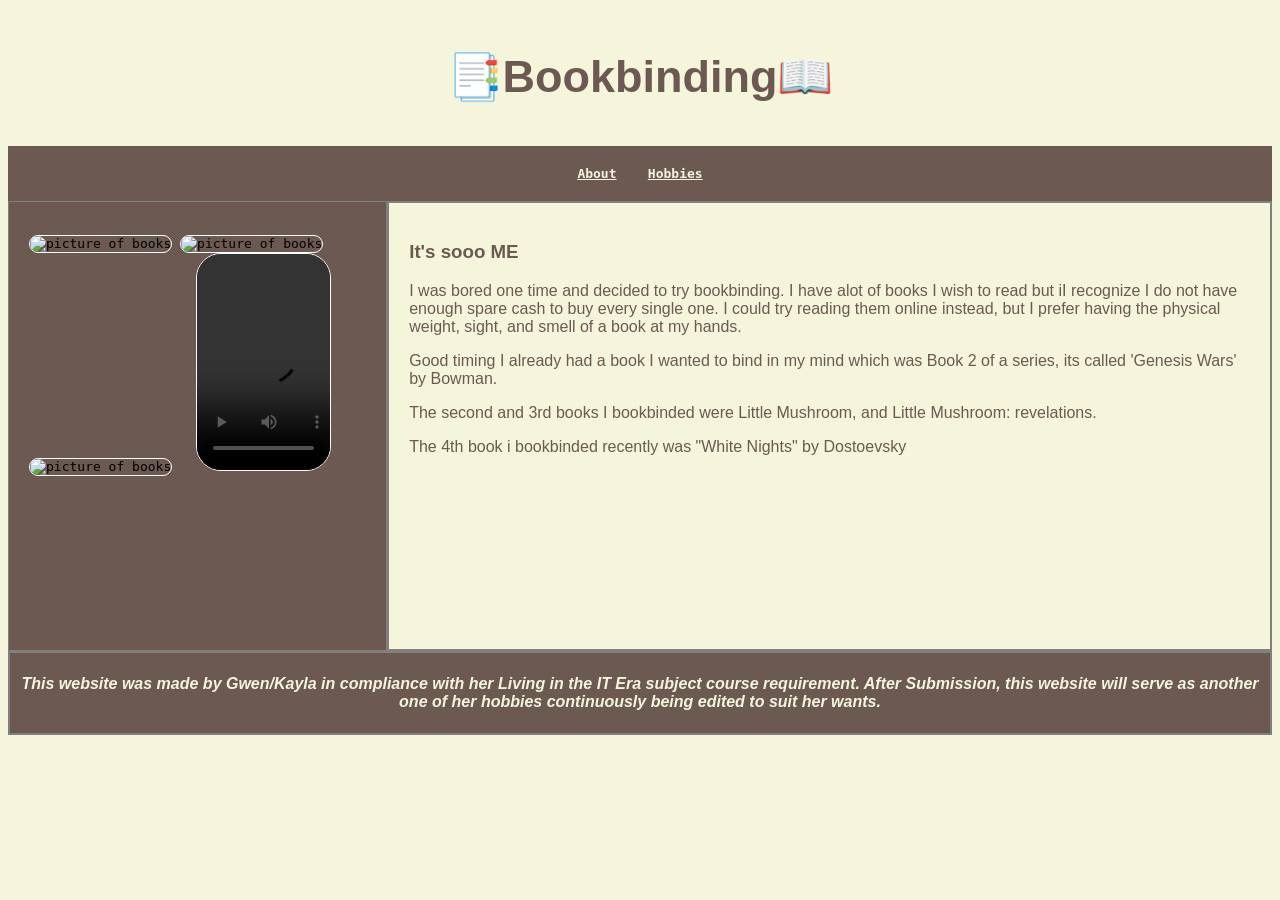
==== bookbinding.html @ af519339 "Add files via upload" ====
<!DOCTYPE html>
<html lang="en">
<head>
<title>Bookbinding</title>
<meta charset="utf-8">
<meta name="viewport" content="width=device-width, initial-scale=1">
<style>
* {
  box-sizing: border-box;
}

body {
  font-family: Arial, Helvetica, sans-serif;
  background-color:#F5F5DC;

}

/* Style the header */
header {
  background-color: #F5F5DC;
  padding: 5px;
  text-align: center;
  font-size: 30px;
  color: white;

}

/* Create two columns/boxes that floats next to each other */
nav {
  float: left;
  width: 30%;
  height: 450px; /* only for demonstration, should be removed */
  background:#6C5952 ;
  padding: 20px;
 border: 1px solid grey;

}

/* Style the list inside the menu */
nav ul {
  list-style-type: none;
  padding: 0;
}

article {
  float: left;
  padding: 20px;
  width: 70%;
  background-color: #F5F5DC;
  height: 450px; /* only for demonstration, should be removed */
 border: 2px solid grey;

}

/* Clear floats after the columns */
section::after {
  content: "";
  display: table;
  clear: both;
}

/* Style the footer */
footer {
  background-color: #6C5952;
  padding: 1px;
  text-align: center;
  color: white;
 border: 2px solid grey;

}

/* Responsive layout - makes the two columns/boxes stack on top of each other instead of next to each other, on small screens */
@media (max-width: 600px) {
  nav, article {
    width: 100%;
    height: auto;
  }
}


h2 {
  color:#6C5952;
}
p {
  color:#6C5952 ;
}
h1 {
  color:#6C5952 ;
}

.center {
  display: flex;
  justify-content: center;
  align-items: center;
  height: 55px;
  background-color:#6C5952;
}
a {
  color:#F5F5DC ;
}

h4{
color:#F5F5DC;
}

img{
border: 1px solid white;
  border-radius: 25px;

}

video { 

border: 1px solid white;
  border-radius: 25px;
}

</style>
</head>
<body>

<header>
  <h2><b>📑Bookbinding📖</b></h2>
</header>

<div class= "center">
<pre>
<b><a href="about.html" >About</a>    <a href="resume.html">Hobbies</a></b>
</pre>
</div>


<section>
  <nav>
<pre>
<img src="bookbind3.jpg" alt="picture of books" style="width:38%"> <img src="bookbind1.jpg" alt="picture of books" style="width:49%"> 
<img src="bookbind2.jpg" alt="picture of books" style="width:40%">   <video width="135" height="218" controls>
  <source src="whitenights.mp4" type="video/mp4">
</video>

</pre>
     </nav>
  
  <article>
    <h1>It's sooo ME</h1>
    <p>I was bored one time and decided to try bookbinding. I have alot of books I wish to read but iI recognize I do not have enough spare cash to buy every single one. I could try reading them online instead, but I prefer having the physical weight, sight, and smell of a book at my hands.</p> 
<p>Good timing I already had a book I wanted to bind in my mind which was Book 2 of a series, its called 'Genesis Wars' by Bowman.</p>
<p> The second and 3rd books I bookbinded were Little Mushroom, and Little Mushroom: revelations.</p>
<p>The 4th book i bookbinded recently was "White Nights" by Dostoevsky</p>

  </article>
</section>

	
<footer>
  <h4><i>This website was made by Gwen/Kayla in compliance with her Living in the IT Era subject course requirement. After Submission, this website will serve as another one of her hobbies continuously being edited to suit her wants.</h4></p>
</footer>

</body>
</html>
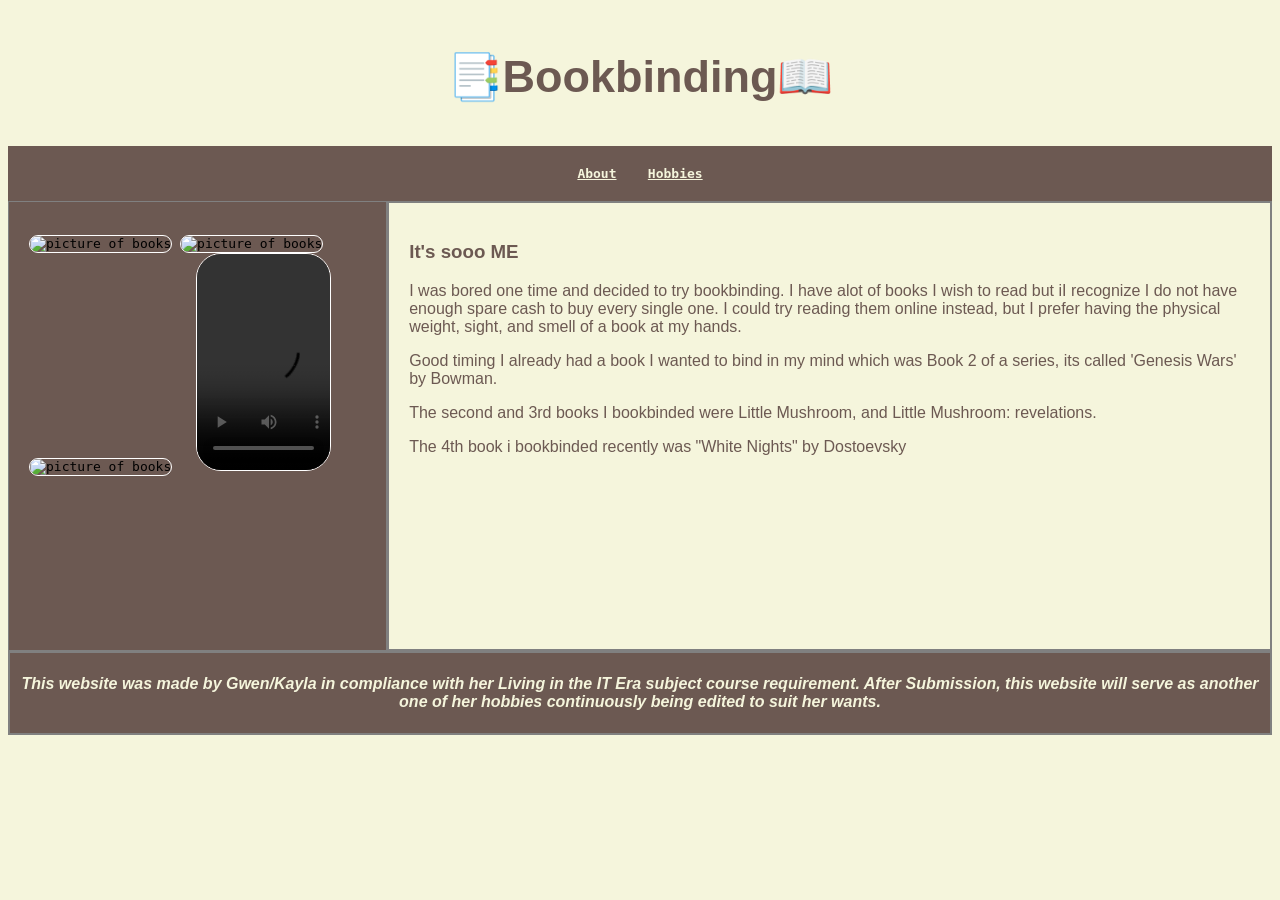
==== commit 556b35b0: "Add files via upload" ====
--- a/bookbinding.html
+++ b/bookbinding.html
@@ -126,7 +126,7 @@
 
 <div class= "center">
 <pre>
-<b><a href="about.html" >About</a>    <a href="resume.html">Hobbies</a></b>
+<b><a href="index.html" >About</a>    <a href="resume.html">Hobbies</a></b>
 </pre>
 </div>
 
